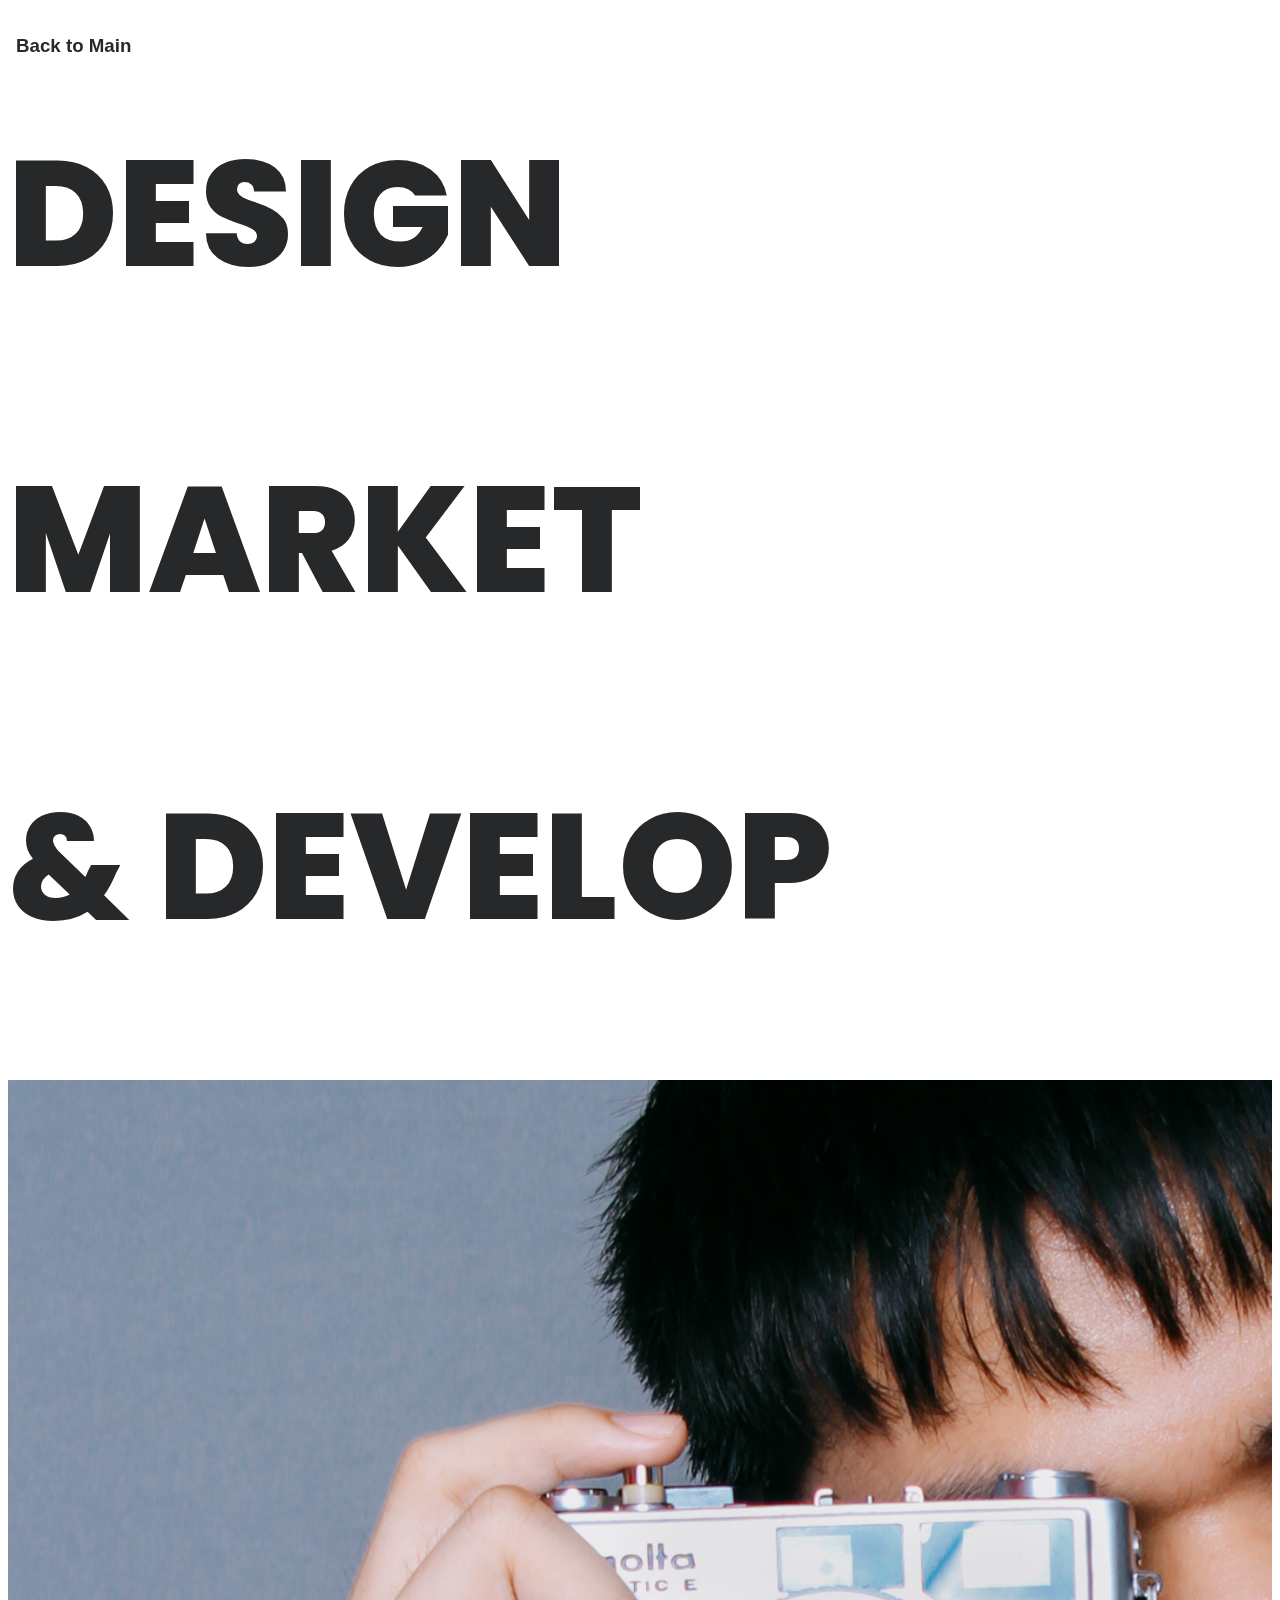
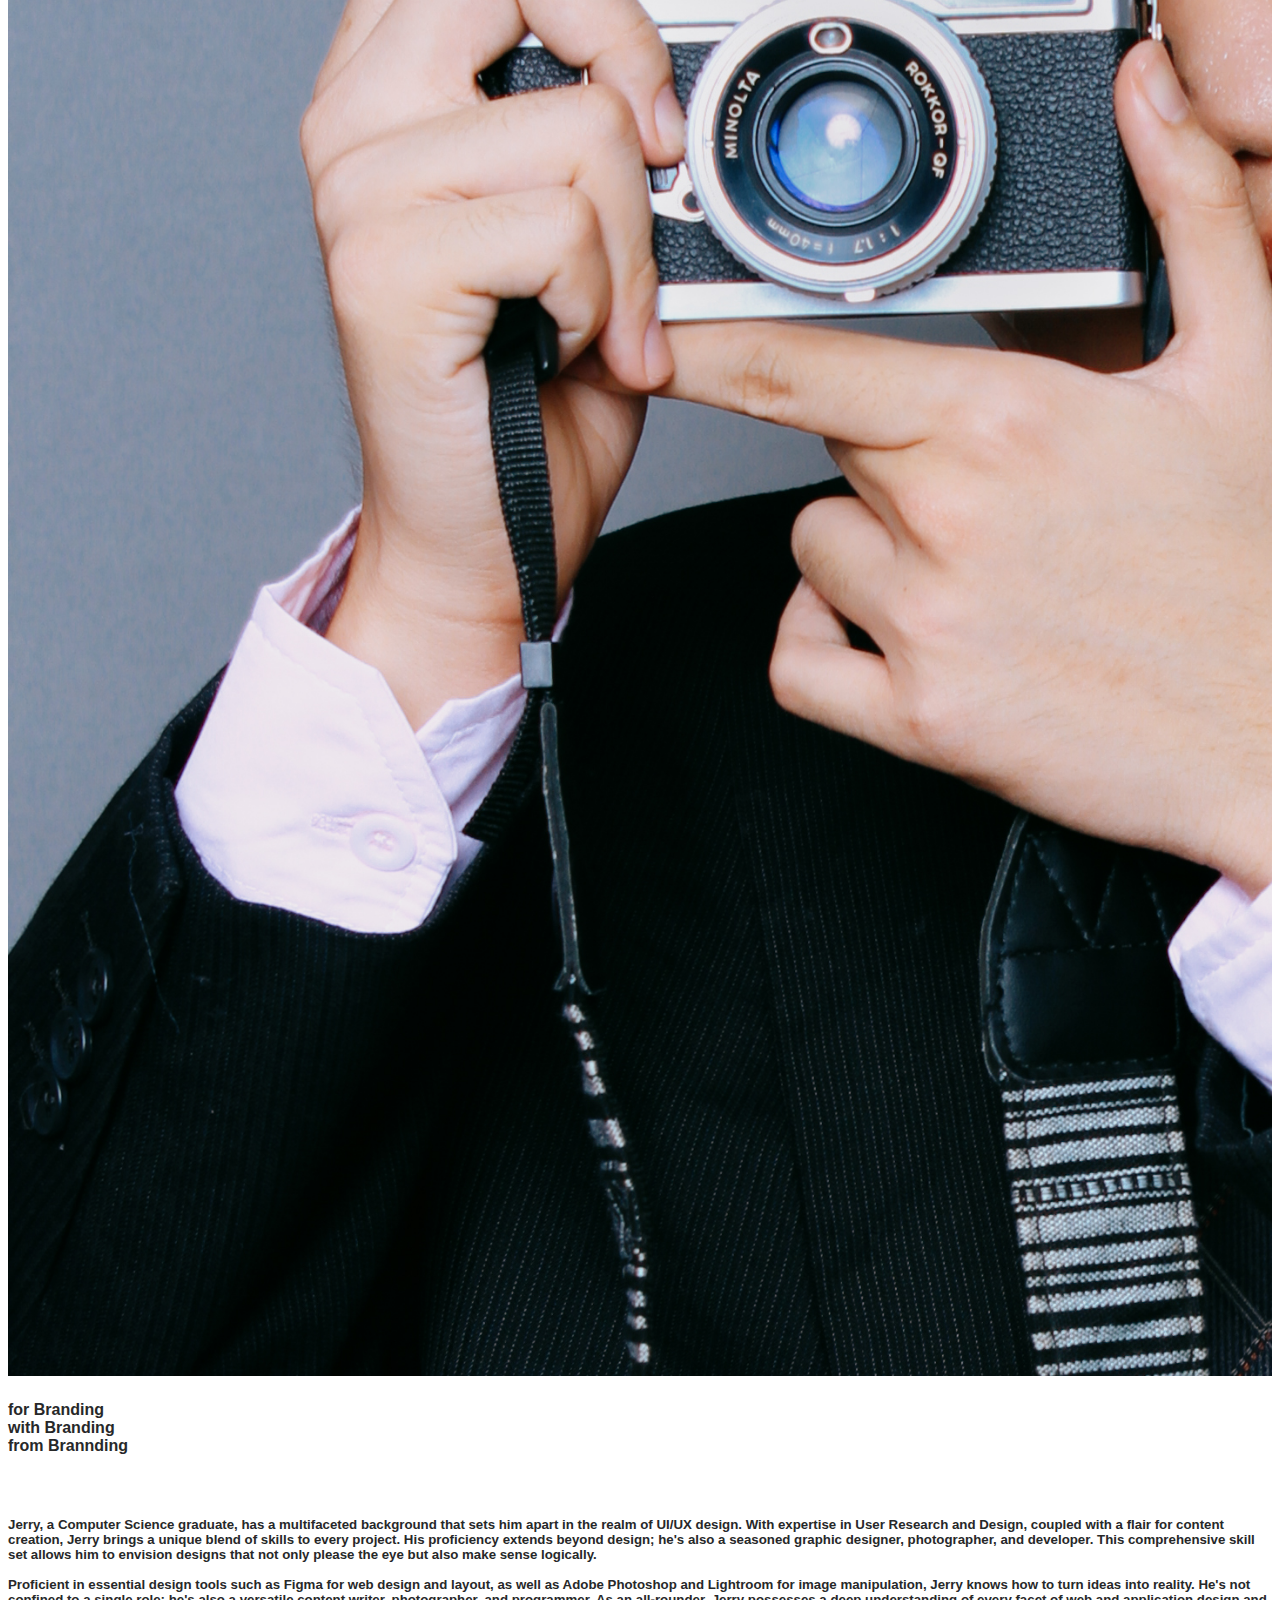
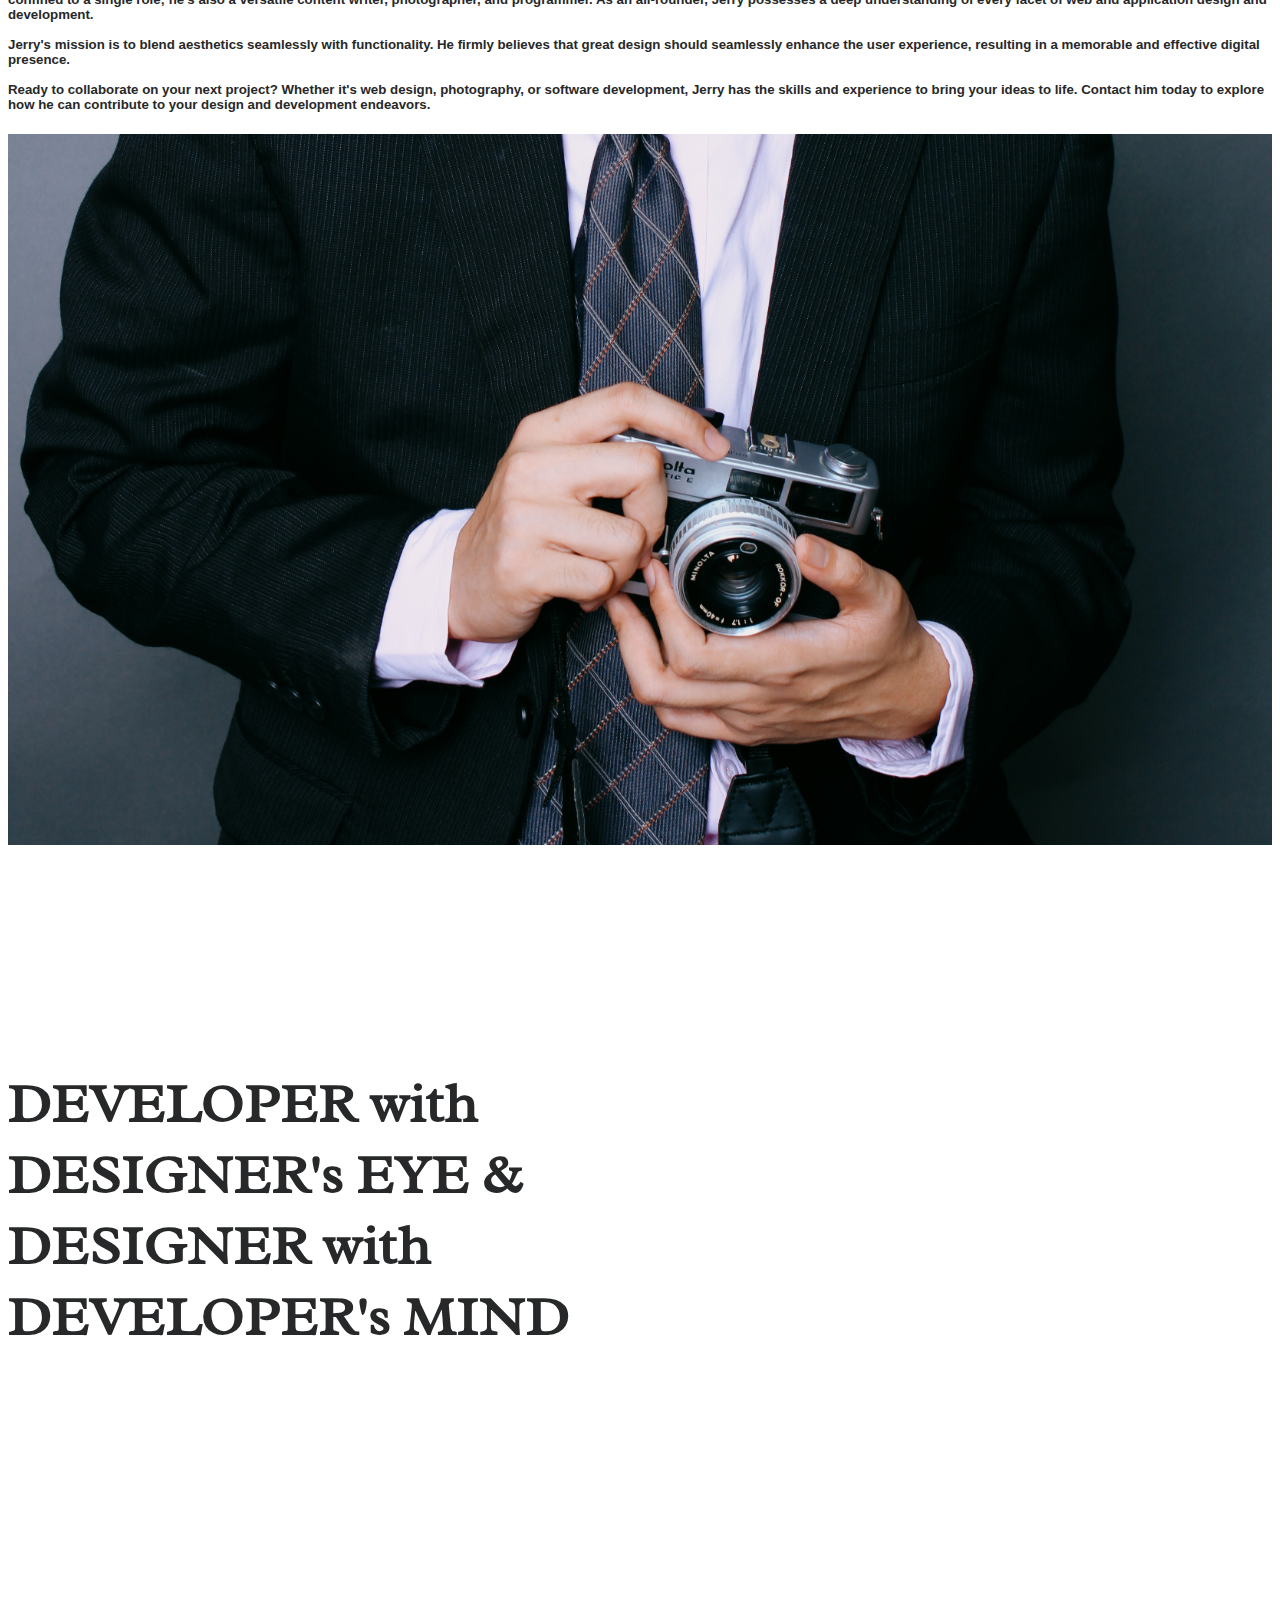
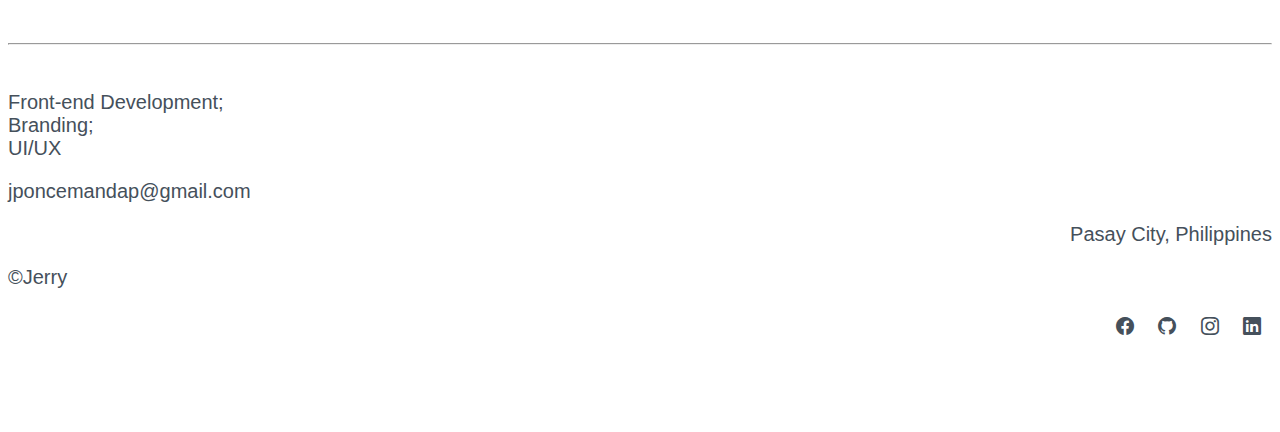
==== Aboutme.html @ 4c0197e7 "Add files via upload" ====
<!DOCTYPE html>
<html lang="en">
<head>
    <meta charset="UTF-8">
    <meta http-equiv="X-UA-Compatible" content="IE=edge">
    <meta name="viewport" content="width=device-width, initial-scale=1.0">
    <title>Box Shooter</title>

    <link href="https://cdn.jsdelivr.net/npm/bootstrap@5.1.3/dist/css/bootstrap.min.css" rel="stylesheet" integrity="sha384-1BmE4kWBq78iYhFldvKuhfTAU6auU8tT94WrHftjDbrCEXSU1oBoqyl2QvZ6jIW3" crossorigin="anonymous">
    <link rel="stylesheet" href="https://cdn.jsdelivr.net/npm/bootstrap-icons@1.5.0/font/bootstrap-icons.css">
    <link rel="stylesheet" href="./styles.css">

    <link rel="preconnect" href="https://fonts.googleapis.com"> 
    <link rel="preconnect" href="https://fonts.gstatic.com" crossorigin> 
    <link href="https://fonts.googleapis.com/css2?family=Poppins:wght@800&display=swap" rel="stylesheet">

    <link rel="preconnect" href="https://fonts.googleapis.com">
    <link rel="preconnect" href="https://fonts.gstatic.com" crossorigin>
    <link href="https://fonts.googleapis.com/css2?family=Radley&display=swap" rel="stylesheet">
      <!-- ======= Favicon ======= -->
    <link rel="icon" href="./img/fav.ico">
    <link rel="apple-touch-icon" href="./img/fav.ico">    

</head>
<body>
    <div class="container-fluid">
        <div class="back">
            <a href="./index.html"><h3>Back to Main</h3></a>
        </div>
        <div class="space p-5 m-5 "></div>
        <div class="container">
          <div class="work-header  align-content-end justify-content-end">
              <h1>DESIGN</h1>
              <h1>MARKET</h1>
              <h1>& DEVELOP</h1>
          </div>
          <div class="space p-5 m-5 "></div>
          <div class="row justify-content-spaced-around">
            <div class="col-md-8 about-first-image">
              <img src="./img/about1.jpg"  id="about-first-image">
            </div>
            <div class="col-lg-4 align-content-end text-about">
          </div>
        </div>

        <div class="space p-5 m-5 "></div>
        <h4>for Branding <br> with Branding <br> from Brannding</h4>
        <br>
        <h5 class="m-5 p-5 col-8">
          Jerry, a Computer Science graduate, has a multifaceted background that sets him apart in the realm of UI/UX design. With expertise in User Research and Design, coupled with a flair for content creation, Jerry brings a unique blend of skills to every project. His proficiency extends beyond design; he's also a seasoned graphic designer, photographer, and developer. This comprehensive skill set allows him to envision designs that not only please the eye but also make sense logically. <br> <br>

          Proficient in essential design tools such as Figma for web design and layout, as well as Adobe Photoshop and Lightroom for image manipulation, Jerry knows how to turn ideas into reality. He's not confined to a single role; he's also a versatile content writer, photographer, and programmer. As an all-rounder, Jerry possesses a deep understanding of every facet of web and application design and development. <br> <br>

          Jerry's mission is to blend aesthetics seamlessly with functionality. He firmly believes that great design should seamlessly enhance the user experience, resulting in a memorable and effective digital presence. <br> <br>

          Ready to collaborate on your next project? Whether it's web design, photography, or software development, Jerry has the skills and experience to bring your ideas to life. Contact him today to explore how he can contribute to your design and development endeavors.
        </h5>
      </div>
      <div class="space p-5 m-5 "></div>
      <div>
        <img src="./img/About2.jpg" id="about-first-image">
      </div>

      <!-- QOUTE  section-->
      <div class="space p-5 m-5 "></div>
          <div class="qoute-section justify-content-center">
              <div class="row justify-items-center">
                  <div class="text-center justify-items-center">
                      <div class="mb-1 qoute">DEVELOPER with <br> DESIGNER's EYE & <br> DESIGNER with <br> DEVELOPER's MIND</div>
                  </div>
              </div>
          </div>

          





        <!-- <div class="work-image">
            <img src="./img/Box-shooter.png" alt="">
        </div>
        
        <div class="container">
            <div class="row pt-4">
                <div class=" col-md-4">
                    <h1>October 2020</h1>
                </div>
                <div class="col-md-8">
                    <p>Box Shooter is a First Person Shooter game where you shoots boxes to score points. There is a timer that decreases when you shoots a white box and increases when you shoot yellow boxes. You score points when you shoot green boxes. The game's difficulty gradually increases as the spawning rate of the white boxes increases over time.</p>
                </div>
            </div> -->
      </div>

    </div>
      <!-- ======= Footer ======= -->
      <footer id="footer">
        <hr>
        <br>
        <div class="container">
          <div class="row">
            <div class="col">
              <p>
                Front-end Development; <br>
                Branding; <br>
                UI/UX
              </p>
            </div>
    
            <div class="col-6">
              <p>jponcemandap@gmail.com
              </p>
            </div>
    
            <div class="col" id="footer-location">
              <p>Pasay City, Philippines
              </p>
            </div>
          </div>
    
          <div class="row mt-5">
            <div class="col">
              <p >©Jerry
              </p>
            </div>
    
            <div class="col" id="footer-links">
              <div class="social-links">
                <a href="https://www.facebook.com/pawnseee" target="_blank" class="facebook"><i class="bi-facebook"></i></a>
                <a href="https://github.com/pawnse" target="_blank" class="github"><i class="bi-github"></i></a>
                <a href="https://www.instagram.com/pataponsi/" target="_blank" class="instagram"><i class="bi-instagram"></i></a>
                <a href="https://www.linkedin.com/in/jerry-ponce-mandap-49719b202/" target="_blank" class="linkedin"><i class="bi-linkedin"></i></a>
              </div>
            </div>
          </div>
        </div>
      </footer><!-- End Footer -->

    <script src="./app.js"></script>
    <script src="https://cdn.jsdelivr.net/npm/bootstrap@5.1.3/dist/js/bootstrap.bundle.min.js" integrity="sha384-ka7Sk0Gln4gmtz2MlQnikT1wXgYsOg+OMhuP+IlRH9sENBO0LRn5q+8nbTov4+1p" crossorigin="anonymous"></script>
</body>
</html>
---- styles.css ----
/*--------------------------------------------------------------
# General
--------------------------------------------------------------*/
body {
    font-family: "Open Sans", sans-serif;
    color: #272829;
    
  }
  
  a {
    color: #05bb7e;
    text-decoration: none;
  }
  
  a:hover {
    color: #05bb7e;
    text-decoration: none;
  }
  
  h1, h2, h3, h4, h5, h6 {
    font-family: "Raleway", sans-serif;
  }


/*--------------------------------------------------------------
# Header
--------------------------------------------------------------*/
#header {
    position: fixed;
    top: 0;
    left: 0;
    bottom: 0;
    z-index: 9997;
    transition: all 0.5s;
    padding: 15px;
    overflow-y: auto;
  }
  @media (max-width: 767px) {
    #header {
      width: 300px;
      background: #fff;
      border-right: 1px solid #e6e9ec;
      left: -300px;
    }
  }
  



/*--------------------------------------------------------------
# Hero Section
--------------------------------------------------------------*/
#hero {
    width: 100%;
    height: 100vh;
    text-align: center;
}

#hero h1 {
    margin: 0;
    font-size: 64px;
    font-weight: 700;
    line-height: 56px;
    color: #45505b;
    transition: all ease 0.5s;
    /* font-family: "Poppins", "sans-serif"; */
}
#hero p {
    margin-top: 10px;
    color: #45505b;
    font-size: 24px;

}
#hero p span {
    color: #05bb7e;
    letter-spacing: 1px;
}
#hero .social-links {
    margin-top: 30px;
    justify-content: center;
}
#hero .social-links a {
    font-size: 24px;
    display: inline-block;
    color: #45505b;
    line-height: 1;
    margin:0 10px;
    transition: 0.5s;
}

#hero span:hover{
  color:  #05bb7e;
  transition: 0.5s;
}
#hero .social-links a:hover {
    color: #05bb7e;
}

#hero img{
  transition: all ease 0.5s;
}
  @media (max-width: 767px) {
    #hero {
      text-align: center;
      flex-direction: column;
    }
    #hero h1 {
      font-size: 32px;
      line-height: 36px;
    }
    #hero p {
      margin-top: 10px;
      font-size: 20px;
      line-height: 24px;
    }
    #hero img{
        height: 200px;
        width: 200px;
    }
}

@media (max-width: 894px) {
  #hero h1{
    font-size: 32px;
    line-height: 36px;
  }

}


#image-hero1{
  margin: 20px;
  padding: 20px;
  width: 55%;

  margin-bottom: 20px;
}

/*--------------------------------------------------------------
# Sections General
--------------------------------------------------------------*/
section {
  padding: 80px 0;
  overflow: hidden;
}

.section-title {
  text-align: center;
  padding-bottom: 30px;
  margin-left: -100px;
}
.section-title h2 {
  font-size: 32px;
  font-weight: bold;
  text-transform: uppercase;
  margin-bottom: 20px;
  padding-bottom: 20px;
  position: relative;
  color: #45505b;
}
.section-title h2::before {
  content: "";
  position: absolute;
  display: block;
  width: 120px;
  height: 1px;
  background: #ddd;
  bottom: 1px;
  left: calc(50% - 60px);
}
.section-title h2::after {
  content: "";
  position: absolute;
  display: block;
  width: 40px;
  height: 3px;
  background: #05bb7e;
  bottom: 0;
  left: calc(50% - 20px);
}
.section-title p {
  margin-bottom: 0;
}

@media (max-width: 767px){
  .section-title{
    margin-left: 0px;
  }
}
/*--------------------------------------------------------------
# About
--------------------------------------------------------------*/

#about-first-image{
  width: 100%;
}

.text-about{
  align-content: end;
}

.qoute{
  font-family: 'Radley', serif;
  font-size: 3.5em;
  font-weight: bolder;
}

.qoute-section{
  height: 80vh;
  justify-items: center;
  align-items: center;
  display: flex;
}

.
/*--------------------------------------------------------------
# Works
--------------------------------------------------------------*/
.work{
  width: 100%;
}

.work-item{
  padding: 0 20px 20px 20px;
  

}

.work-title{
  font-style: bold;
  font-size: 150px;
  font-weight: 900;
  font-stretch: ultra-condensed;
  font-family: "Poppins", sans-serif;
}

.work-title a{
  color: #272829;
  margin-left: 1rem;

}


 .work-title {
  display: inline;
  pointer-events: auto;
  cursor: pointer;
}

.hover-image {
  visibility: hidden;
}

body:not(.mobile) .work-title:hover + .hover-image {
  visibility: visible;
  pointer-events: none;
}

.hover-image {
  display: flex;
  position: fixed;
  top: 50%;
  left: 50%;
  transform: translate(-50%, -50%);
  z-index: 2 !important;
  pointer-events: none;
  flex-direction: column;
  align-items: center;
  justify-content: center;
  width: 40vw;
  height: auto;
}

.hover-image img {
  max-width: 100% !important;
  max-height: 100% !important;
  width: auto !important;
  height: auto !important;
  margin-bottom: 0;
} 

/* .work-item {
  display:inline-block;
  width:100%;
  padding-top:40px;
  padding-bottom:40px;
}

.work-item img.swipeimage {
  position: fixed;
  top: 0;
  left: 0;
  width: 200px;
  height: 200px;
  object-fit: cover;
  z-index: 9;
  opacity: 0;
  visibility: hidden;
  pointer-events: none;
} */



/*--------------------------------------------------------------
# Contact
--------------------------------------------------------------*/
.contact .info {
  width: 100%;
  background: #fff;
}

/*--------------------------------------------------------------
# Footer
--------------------------------------------------------------*/
#footer {
    margin-top: 4em;
    color: #45505b;
    font-size: 16px;
    text-align: left;
    padding: 1em 0 3em 0;
    justify-content: space-between;
    margin-top: 50px;
  }

#footer-location{
  text-align: end;
}
hr{
  color: #000000;
}
#footer-links{
  text-align: end;
}

#lower-footer{
font-size: 12px;
color: red;

}
  #footer h3 {
    font-size: 36px;
    font-weight: 700;
    position: relative;
    font-family: "Poppins", sans-serif;
    padding: 0;
    margin: 0 0 15px 0;
  }
  #footer p {
    font-style: normal;
    color: #45505b;
    font-size: 20px;
    
  }
  #footer .social-links {
    margin: 0 0 15px 0;
  }
  #footer .social-links a {
    font-size: 18px;
    color: #45505b;
    display: inline-block;
    line-height: 1;
    padding: 8px 0;
    margin-right: 2px;
    border-radius: 50%;
    text-align: center;
    width: 36px;
    height: 36px;
    transition: 0.3s;
  }
  #footer .social-links a:hover {
    background:  #05bb7e;
    color: #fff;
    text-decoration: none;
  }

  #footer .credits {
    font-size: 13px;
  }
  
  @media (min-width: 768px){

  }

/*--------------------------------------------------------------
# Box Shooter
--------------------------------------------------------------*/
.container-fluid{
  padding: 0;

}

.back{
  position: fixed;
  left: 1em;
  top: 1em;

}

.back a{
  color:#272829;
  transition: ease-in 0.5s;
  z-index: 999;
}

.back a:hover{
  color:#05bb7e;
  text-decoration: underline;
}


.work-header h1{
  font-family: 'Poppins', sans-serif;
  font-weight: 800;
  font-size:150px;
  transition: all ease-in-out 0.3s;

}

@media (max-width: 1170px){
  .work-header h1{
    font-size: 100px;
  }
}

@media (max-width: 767px){
  .work-header h1{
  font-size: 70px;
  }
}

.work-image img{
  width: 100%;
}
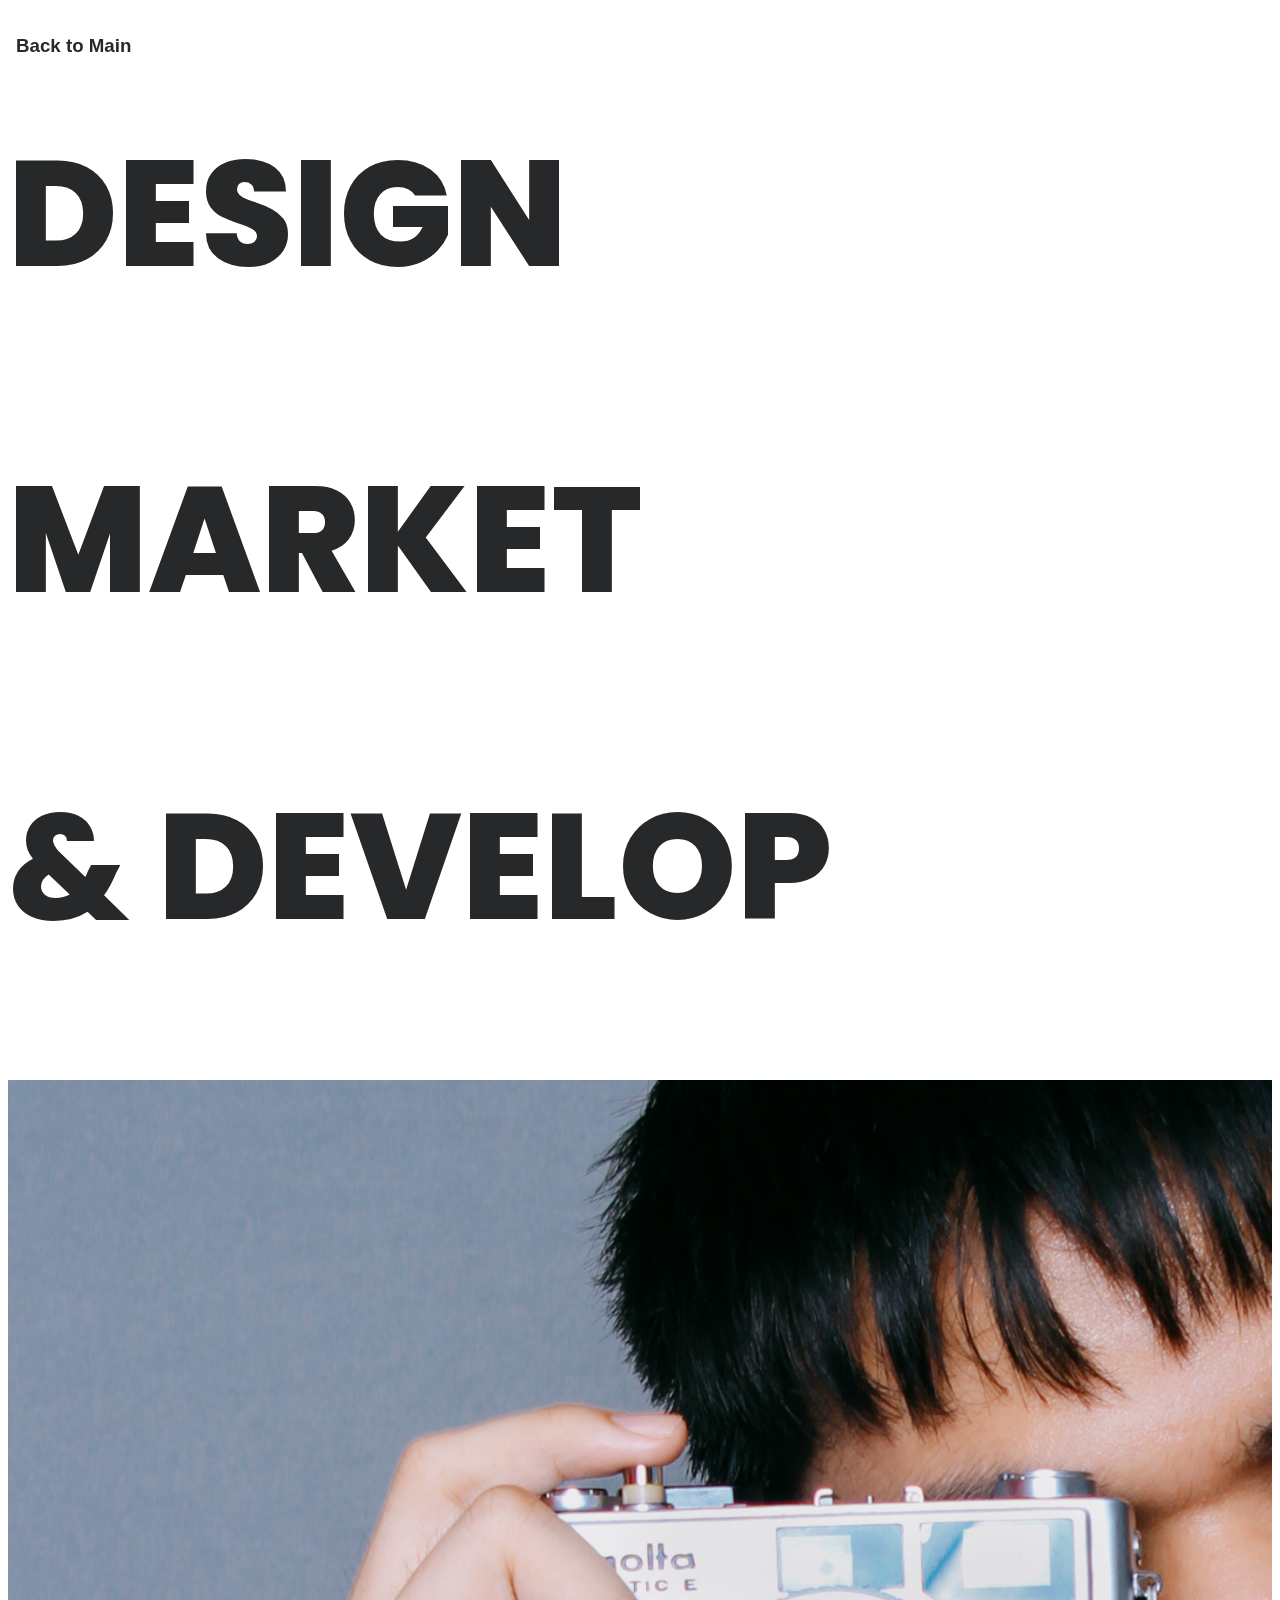
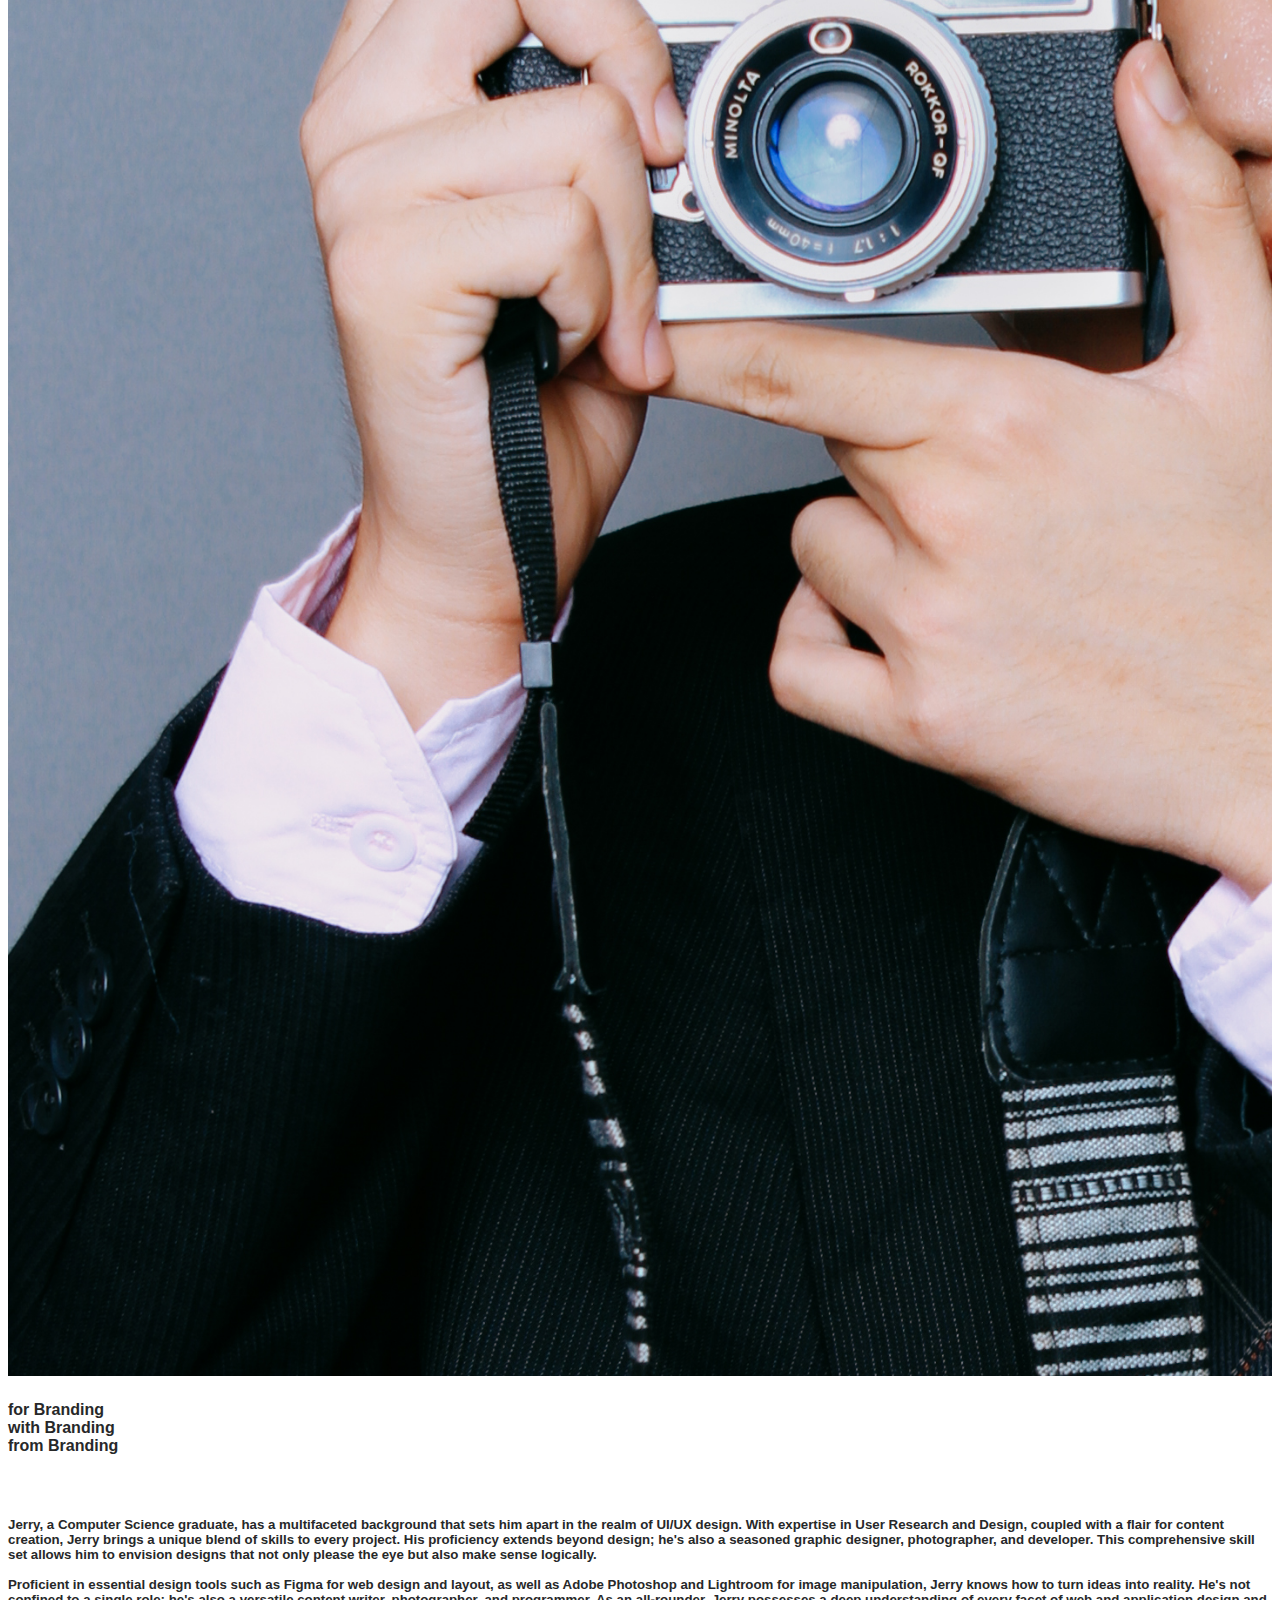
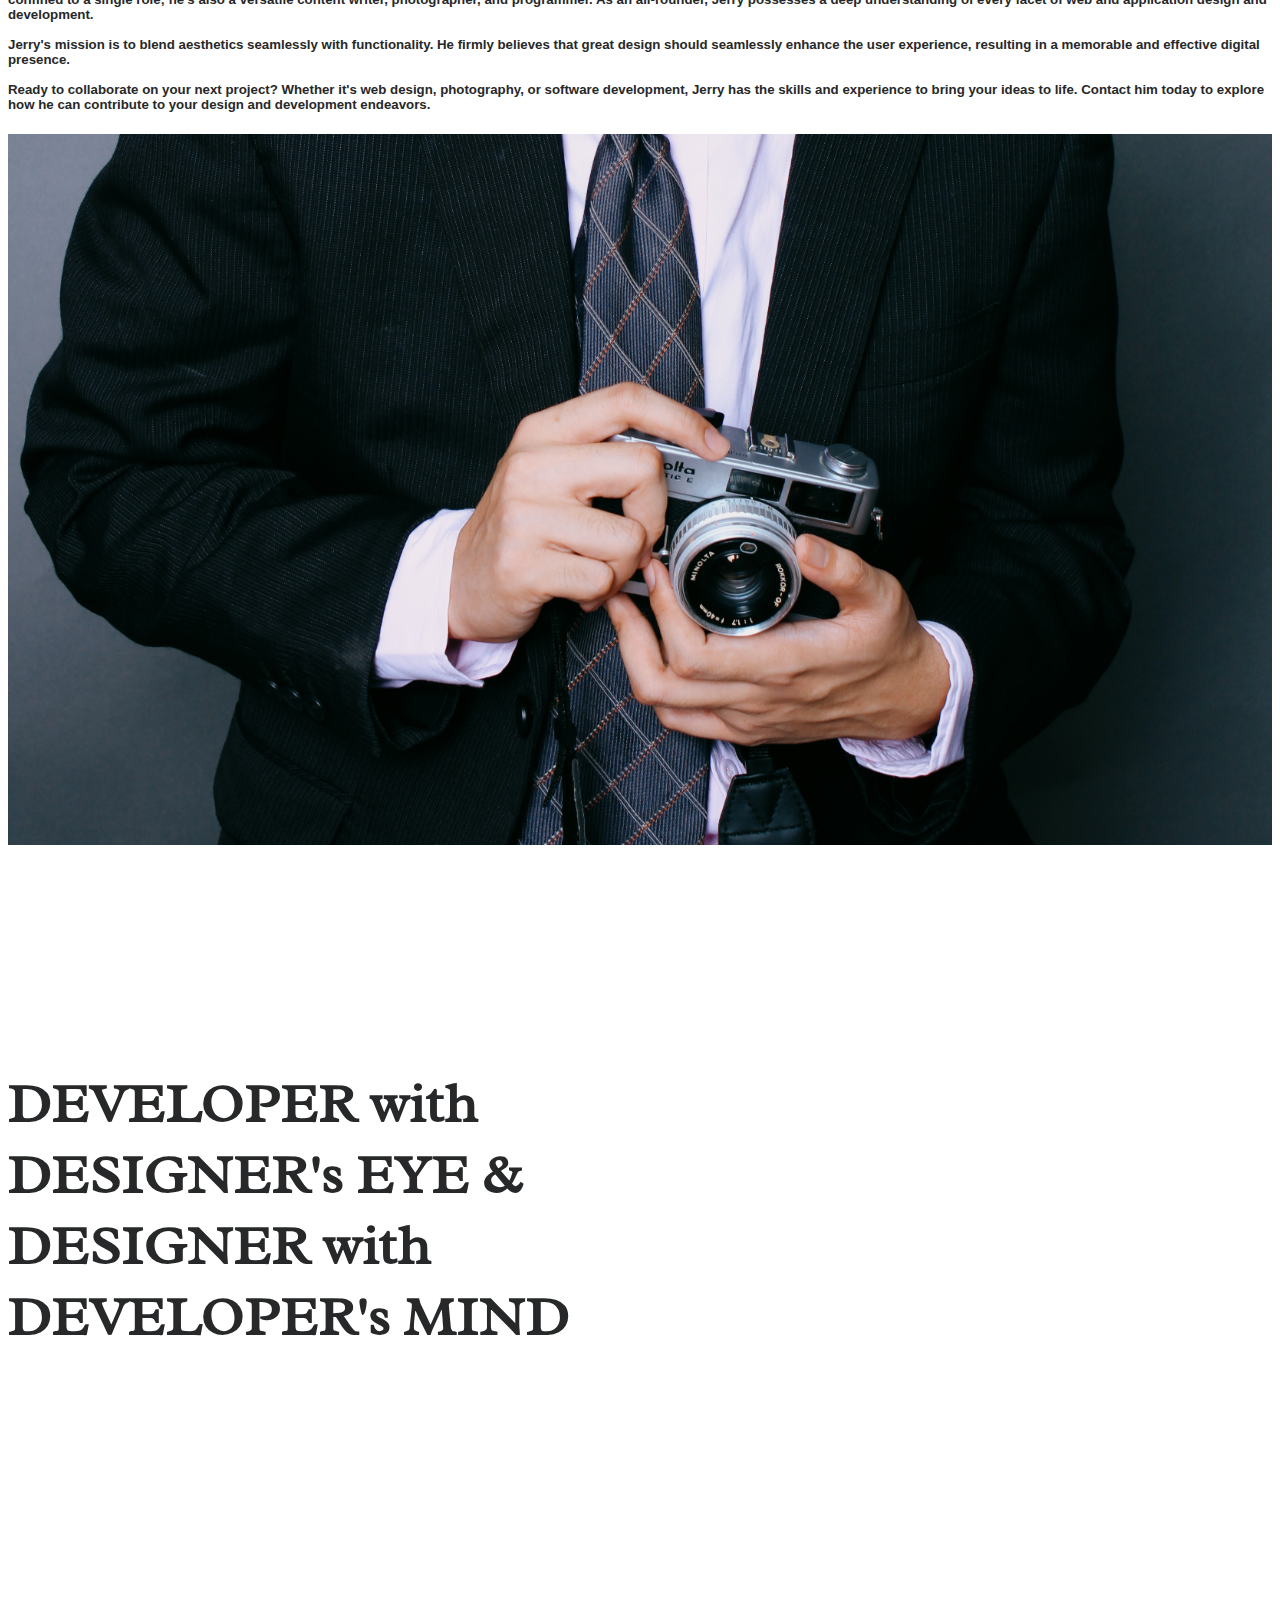
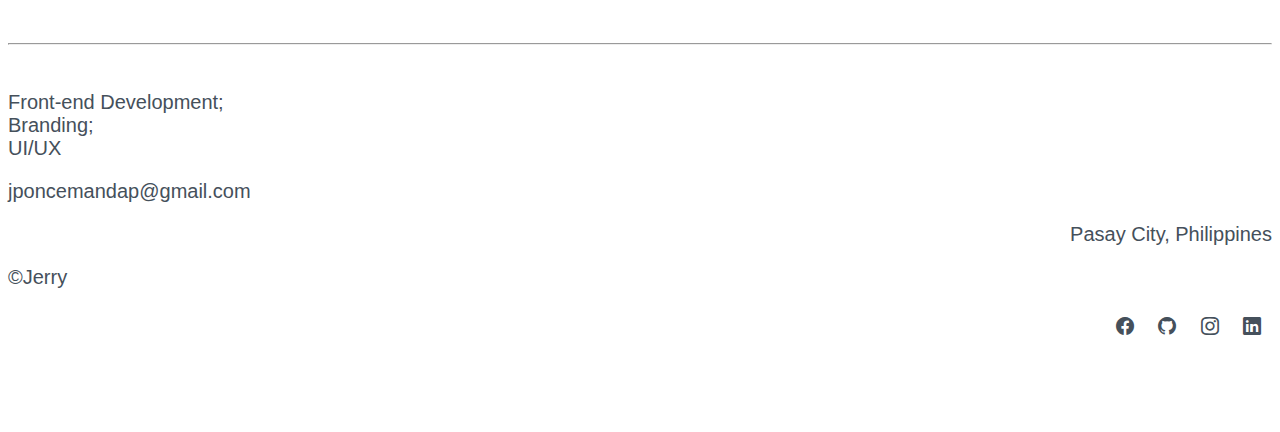
==== commit f1effe54: "Update Aboutme.html" ====
--- a/Aboutme.html
+++ b/Aboutme.html
@@ -44,7 +44,7 @@
         </div>
 
         <div class="space p-5 m-5 "></div>
-        <h4>for Branding <br> with Branding <br> from Brannding</h4>
+        <h4>for Branding <br> with Branding <br> from Branding</h4>
         <br>
         <h5 class="m-5 p-5 col-8">
           Jerry, a Computer Science graduate, has a multifaceted background that sets him apart in the realm of UI/UX design. With expertise in User Research and Design, coupled with a flair for content creation, Jerry brings a unique blend of skills to every project. His proficiency extends beyond design; he's also a seasoned graphic designer, photographer, and developer. This comprehensive skill set allows him to envision designs that not only please the eye but also make sense logically. <br> <br>
@@ -139,4 +139,4 @@
     <script src="./app.js"></script>
     <script src="https://cdn.jsdelivr.net/npm/bootstrap@5.1.3/dist/js/bootstrap.bundle.min.js" integrity="sha384-ka7Sk0Gln4gmtz2MlQnikT1wXgYsOg+OMhuP+IlRH9sENBO0LRn5q+8nbTov4+1p" crossorigin="anonymous"></script>
 </body>
-</html>+</html>
